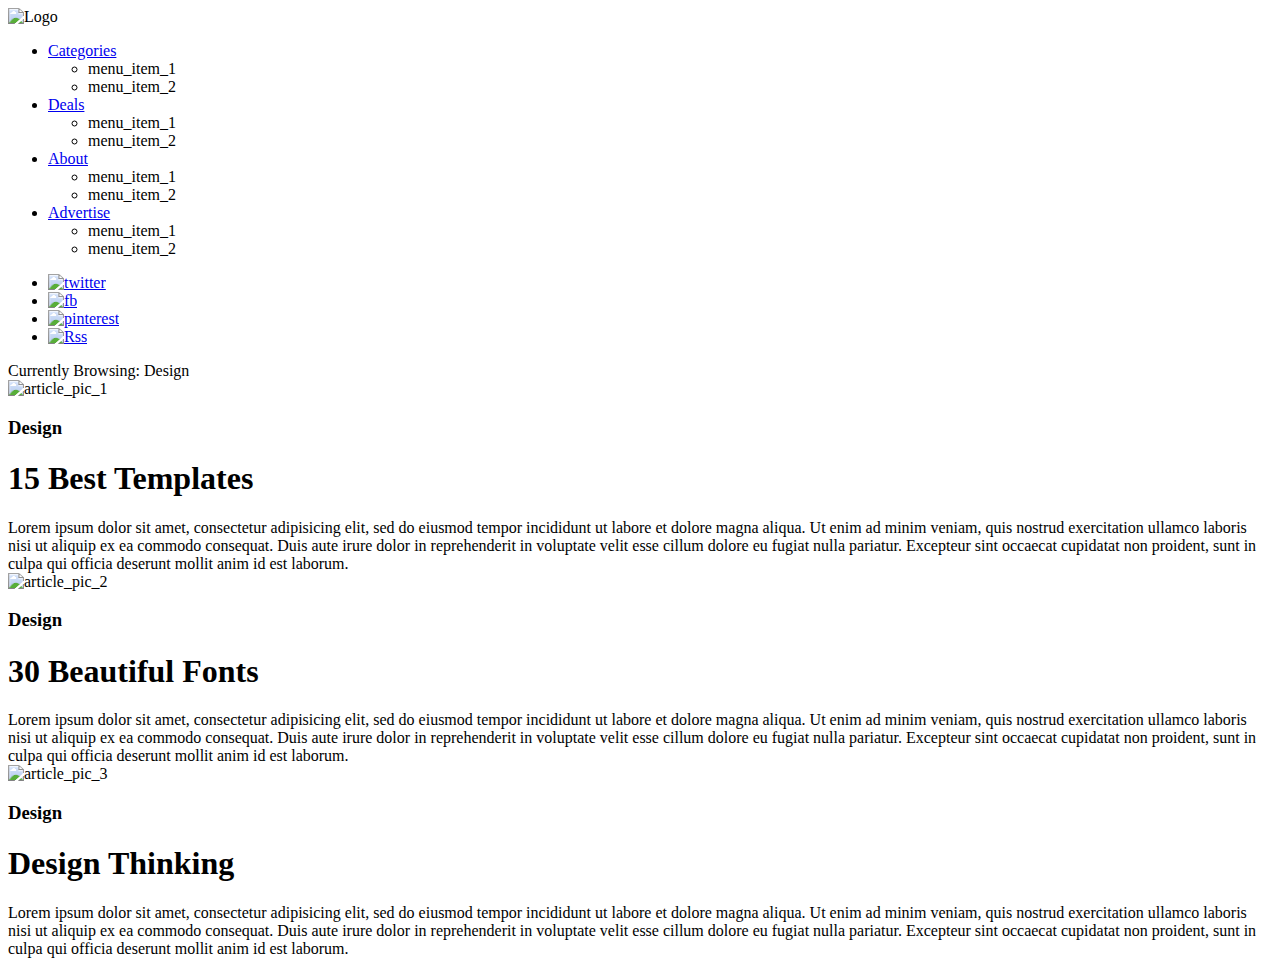
==== index.html @ 0831d72b "Initial commit" ====
<!DOCTYPE html>
<html>
	<head>
		<meta charset="utf-8">
		<meta name="viewport" content="width=device-width, initial-scale=1">
		<title></title>
	</head>
	<body>
		<div class="container">
			<header>
				<div class="logo">
					<img src="img/logo.png" alt="Logo">
				</div>
				<nav>
					<ul>
						<li>
							<a href="#">Categories</a>
								<ul>
									<li>menu_item_1</li>
									<li>menu_item_2</li>
								</ul>
						</li>
						<li>
							<a href="#">Deals</a>
								<ul>
									<li>menu_item_1</li>
									<li>menu_item_2</li>
								</ul>	
						</li>
						<li>
							<a href="#">About</a>
								<ul>
									<li>menu_item_1</li>
									<li>menu_item_2</li>
								</ul>	
						</li>
						<li>
							<a href="#">Advertise</a>
								<ul>
									<li>menu_item_1</li>
									<li>menu_item_2</li>
								</ul>	
						</li>
					</ul>
				</nav>
				<div class="social_links">
					<ul>
						<li><a href="https://twitter.com/" target="_blank"><img src="img/twitter.png" alt="twitter"></a></li>
						<li><a href="https://www.facebook.com/" target="_blank"><img src="img/fb.png" alt="fb"></a></li>
						<li><a href="https://www.pinterest.com/" target="_blank"><img src="img/pinterest.png" alt="pinterest"></a></li>
						<li><a href="https://rss.com/" target="_blank"><img src="img/Rss.png" alt="Rss"></a></li>
					</ul>
				</div>
			</header>
		</div>
			<main>
				<div class="currently"><span>Currently Browsing: Design</span></div>
				<div class="articles">
					<article>
						<img src="img/article1.jpg" alt="article_pic_1">
						<h3>Design</h3>
						<h1>15 Best Templates</h1>
						<div>
						Lorem ipsum dolor sit amet, consectetur adipisicing elit, sed do eiusmod
						tempor incididunt ut labore et dolore magna aliqua. Ut enim ad minim veniam,
						quis nostrud exercitation ullamco laboris nisi ut aliquip ex ea commodo
						consequat. Duis aute irure dolor in reprehenderit in voluptate velit esse
						cillum dolore eu fugiat nulla pariatur. Excepteur sint occaecat cupidatat non
						proident, sunt in culpa qui officia deserunt mollit anim id est laborum.
						</div>
					</article>
					<article>
						<img src="img/article2.jpg" alt="article_pic_2">
						<h3>Design</h3>
						<h1>30 Beautiful Fonts</h1>
						<div>
						Lorem ipsum dolor sit amet, consectetur adipisicing elit, sed do eiusmod
						tempor incididunt ut labore et dolore magna aliqua. Ut enim ad minim veniam,
						quis nostrud exercitation ullamco laboris nisi ut aliquip ex ea commodo
						consequat. Duis aute irure dolor in reprehenderit in voluptate velit esse
						cillum dolore eu fugiat nulla pariatur. Excepteur sint occaecat cupidatat non
						proident, sunt in culpa qui officia deserunt mollit anim id est laborum.
						</div>
					</article>
					<article>
						<img src="img/article3.jpg" alt="article_pic_3">
						<h3>Design</h3>
						<h1>Design Thinking</h1>
						<div>
						Lorem ipsum dolor sit amet, consectetur adipisicing elit, sed do eiusmod
						tempor incididunt ut labore et dolore magna aliqua. Ut enim ad minim veniam,
						quis nostrud exercitation ullamco laboris nisi ut aliquip ex ea commodo
						consequat. Duis aute irure dolor in reprehenderit in voluptate velit esse
						cillum dolore eu fugiat nulla pariatur. Excepteur sint occaecat cupidatat non
						proident, sunt in culpa qui officia deserunt mollit anim id est laborum.
						</div>
					</article>
				</div>
			</main>
		
	</body>
</html>
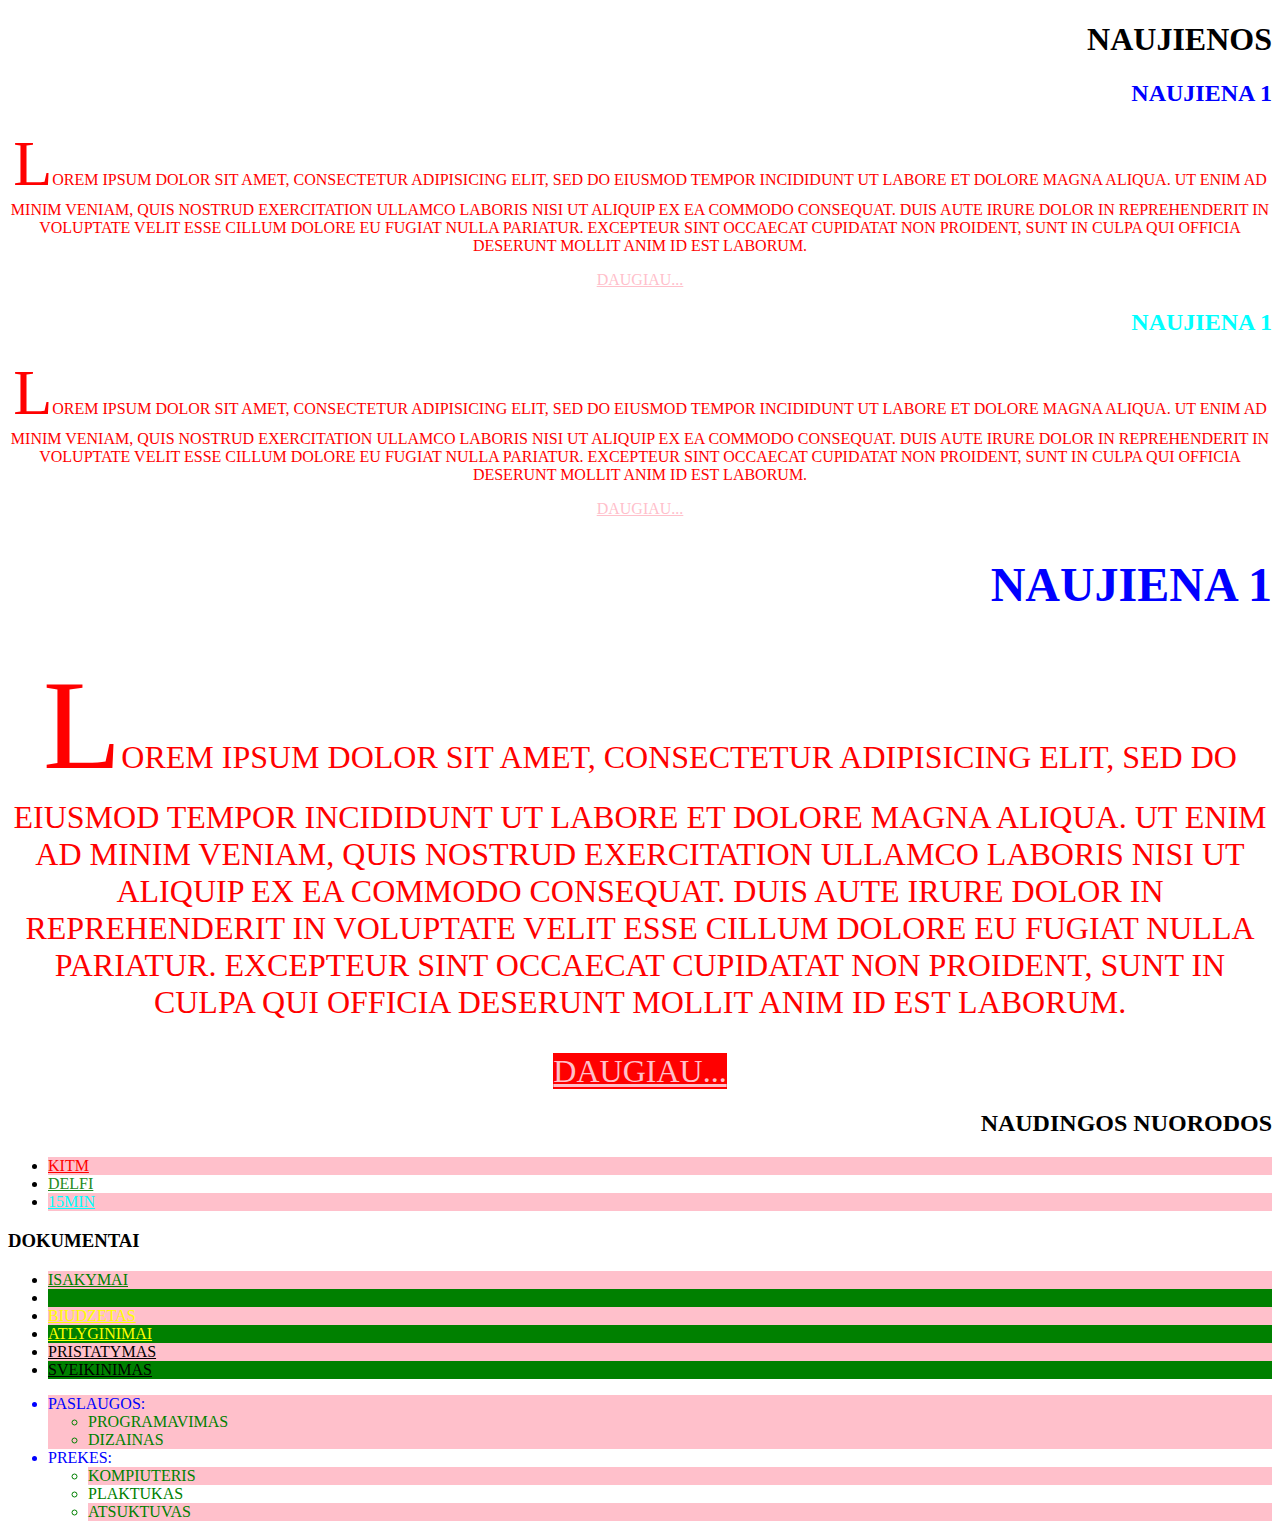
==== commit cb17cd22: "Add files via upload" ====
--- a/index.html
+++ b/index.html
@@ -1,102 +1,82 @@
 <!DOCTYPE html>
 <html>
-	<head>
-		<meta charset="utf-8">
-		<meta name="viewport" content="width=device-width, initial-scale=1">
-		<title></title>
-	</head>
-	<body>
-		<div class="container">
-			<header>
-				<div class="logo">
-					<img src="img/logo.png" alt="Logo">
-				</div>
-				<nav>
+<head>
+	<meta charset="utf-8">
+	<meta name="viewport" content="width=device-width, initial-scale=1">
+	<title>CSS</title>
+	<link rel="stylesheet" href=Css/style.css>
+</head>
+<body>
+	<div class="container">
+		<main>
+			<h1>Naujienos</h1>
+			<article>
+				<h2>Naujiena 1</h2>
+				<p>Lorem ipsum dolor sit amet, consectetur adipisicing elit, sed do eiusmod
+				tempor incididunt ut labore et dolore magna aliqua. Ut enim ad minim veniam,
+				quis nostrud exercitation ullamco laboris nisi ut aliquip ex ea commodo
+				consequat. Duis aute irure dolor in reprehenderit in voluptate velit esse
+				cillum dolore eu fugiat nulla pariatur. Excepteur sint occaecat cupidatat non
+				proident, sunt in culpa qui officia deserunt mollit anim id est laborum.</p>
+				<a href="#">Daugiau...</a>
+			</article>
+			<article id="vip">
+				<h2>Naujiena 1</h2>
+				<p>Lorem ipsum dolor sit amet, consectetur adipisicing elit, sed do eiusmod
+				tempor incididunt ut labore et dolore magna aliqua. Ut enim ad minim veniam,
+				quis nostrud exercitation ullamco laboris nisi ut aliquip ex ea commodo
+				consequat. Duis aute irure dolor in reprehenderit in voluptate velit esse
+				cillum dolore eu fugiat nulla pariatur. Excepteur sint occaecat cupidatat non
+				proident, sunt in culpa qui officia deserunt mollit anim id est laborum.</p>
+				<a href="#">Daugiau...</a>
+			</article>
+			<article class="super duper bordered other">
+				<h2>Naujiena 1</h2>
+				<p>Lorem ipsum dolor sit amet, consectetur adipisicing elit, sed do eiusmod
+				tempor incididunt ut labore et dolore magna aliqua. Ut enim ad minim veniam,
+				quis nostrud exercitation ullamco laboris nisi ut aliquip ex ea commodo
+				consequat. Duis aute irure dolor in reprehenderit in voluptate velit esse
+				cillum dolore eu fugiat nulla pariatur. Excepteur sint occaecat cupidatat non
+				proident, sunt in culpa qui officia deserunt mollit anim id est laborum.</p>
+				<a href="#" class="bg-red">Daugiau...</a>
+			</article>
+		</main>
+		<section>
+			<h2>Naudingos Nuorodos</h2>
+			<ul>
+				<li><a href="http://kitm.lt">KITM</a></li>
+				<li><a href="http://delfi.lt">Delfi</a></li>
+				<li><a href="http://15min.lt">15min</a></li>
+			</ul>
+		</section>
+		<section class="document-list">
+			<h3>Dokumentai</h3>
+			<ul>
+				<li><a href="/isakymai.pdf">Isakymai</a></li>
+				<li><a href="/nuostatai.pdf">Nuostatai</a></li>
+				<li><a href="/biudzetas.xlsx">Biudzetas</a></li>
+				<li><a href="/atlyginimai.xlsx">Atlyginimai</a></li>
+				<li><a href="/pristatymas.ppt">Pristatymas</a></li>
+				<li><a href="/sveikinimas.ppt">Sveikinimas</a></li>
+			</ul>
+		</section>
+		<section class="catalog">
+			<ul>
+				<li>Paslaugos:
 					<ul>
-						<li>
-							<a href="#">Categories</a>
-								<ul>
-									<li>menu_item_1</li>
-									<li>menu_item_2</li>
-								</ul>
-						</li>
-						<li>
-							<a href="#">Deals</a>
-								<ul>
-									<li>menu_item_1</li>
-									<li>menu_item_2</li>
-								</ul>	
-						</li>
-						<li>
-							<a href="#">About</a>
-								<ul>
-									<li>menu_item_1</li>
-									<li>menu_item_2</li>
-								</ul>	
-						</li>
-						<li>
-							<a href="#">Advertise</a>
-								<ul>
-									<li>menu_item_1</li>
-									<li>menu_item_2</li>
-								</ul>	
-						</li>
+						<li>Programavimas</li>
+						<li>Dizainas</li>
 					</ul>
-				</nav>
-				<div class="social_links">
+				</li>
+				<li>Prekes:
 					<ul>
-						<li><a href="https://twitter.com/" target="_blank"><img src="img/twitter.png" alt="twitter"></a></li>
-						<li><a href="https://www.facebook.com/" target="_blank"><img src="img/fb.png" alt="fb"></a></li>
-						<li><a href="https://www.pinterest.com/" target="_blank"><img src="img/pinterest.png" alt="pinterest"></a></li>
-						<li><a href="https://rss.com/" target="_blank"><img src="img/Rss.png" alt="Rss"></a></li>
+						<li>Kompiuteris</li>
+						<li>Plaktukas</li>
+						<li>Atsuktuvas</li>
 					</ul>
-				</div>
-			</header>
-		</div>
-			<main>
-				<div class="currently"><span>Currently Browsing: Design</span></div>
-				<div class="articles">
-					<article>
-						<img src="img/article1.jpg" alt="article_pic_1">
-						<h3>Design</h3>
-						<h1>15 Best Templates</h1>
-						<div>
-						Lorem ipsum dolor sit amet, consectetur adipisicing elit, sed do eiusmod
-						tempor incididunt ut labore et dolore magna aliqua. Ut enim ad minim veniam,
-						quis nostrud exercitation ullamco laboris nisi ut aliquip ex ea commodo
-						consequat. Duis aute irure dolor in reprehenderit in voluptate velit esse
-						cillum dolore eu fugiat nulla pariatur. Excepteur sint occaecat cupidatat non
-						proident, sunt in culpa qui officia deserunt mollit anim id est laborum.
-						</div>
-					</article>
-					<article>
-						<img src="img/article2.jpg" alt="article_pic_2">
-						<h3>Design</h3>
-						<h1>30 Beautiful Fonts</h1>
-						<div>
-						Lorem ipsum dolor sit amet, consectetur adipisicing elit, sed do eiusmod
-						tempor incididunt ut labore et dolore magna aliqua. Ut enim ad minim veniam,
-						quis nostrud exercitation ullamco laboris nisi ut aliquip ex ea commodo
-						consequat. Duis aute irure dolor in reprehenderit in voluptate velit esse
-						cillum dolore eu fugiat nulla pariatur. Excepteur sint occaecat cupidatat non
-						proident, sunt in culpa qui officia deserunt mollit anim id est laborum.
-						</div>
-					</article>
-					<article>
-						<img src="img/article3.jpg" alt="article_pic_3">
-						<h3>Design</h3>
-						<h1>Design Thinking</h1>
-						<div>
-						Lorem ipsum dolor sit amet, consectetur adipisicing elit, sed do eiusmod
-						tempor incididunt ut labore et dolore magna aliqua. Ut enim ad minim veniam,
-						quis nostrud exercitation ullamco laboris nisi ut aliquip ex ea commodo
-						consequat. Duis aute irure dolor in reprehenderit in voluptate velit esse
-						cillum dolore eu fugiat nulla pariatur. Excepteur sint occaecat cupidatat non
-						proident, sunt in culpa qui officia deserunt mollit anim id est laborum.
-						</div>
-					</article>
-				</div>
-			</main>
-		
-	</body>
+				</li>
+			</ul>
+		</section>
+	</div>
+</body>
 </html>